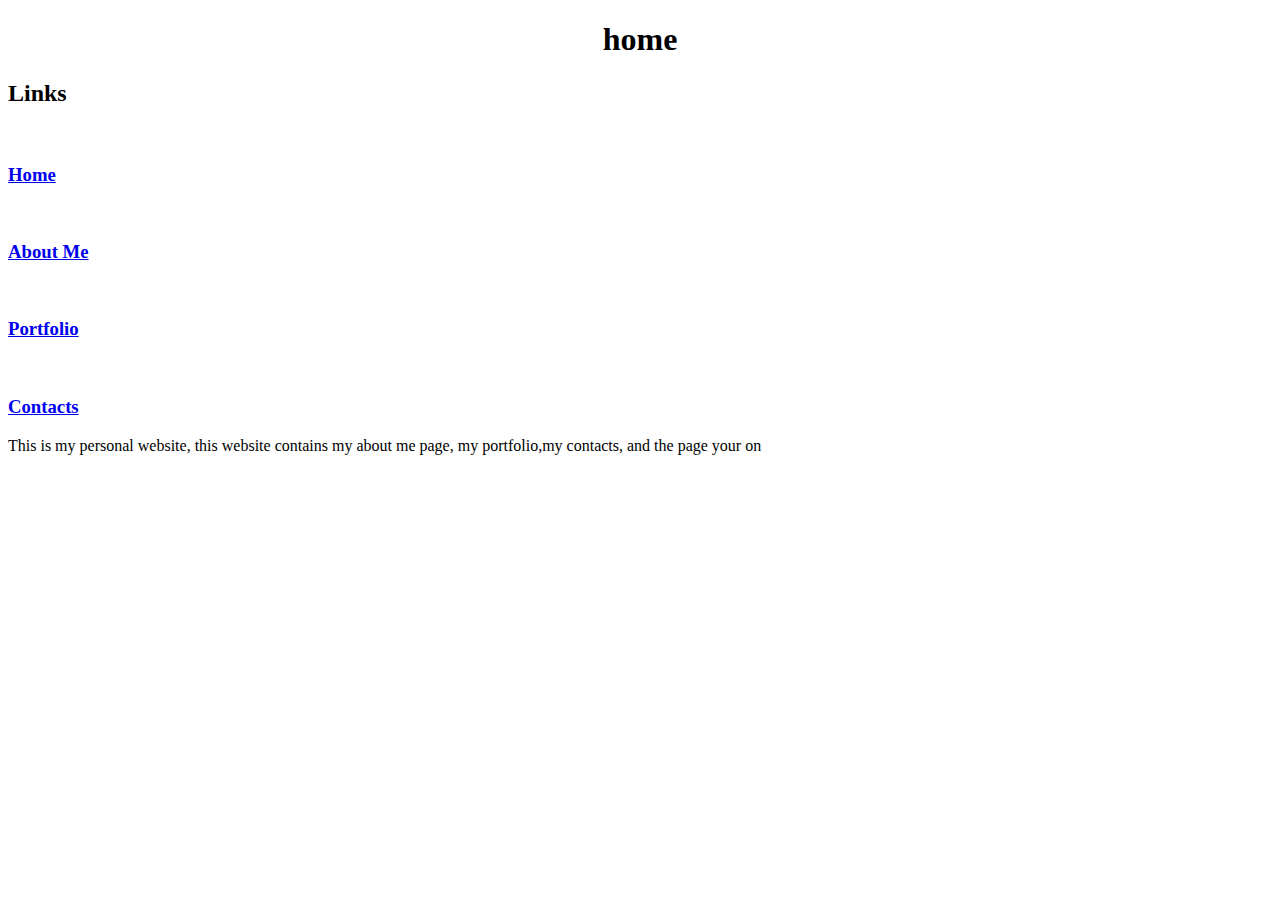
==== index.html @ d33ced49 "Update index and other pages" ====
<!DOCTYPE HTML>
<html>
<head>
<title>Webpage</title>
<link rel="stylesheet" type="text/css" href="html.css">
</head>
<body>

<div id="header">
	<h1 style="text-align:center;">home</h1>
</div>

<div id="left_column">
	<h2>Links</h2>
	<br>
	<h3><a href="index.html">Home</a></h3>
	<br>
	<h3><a href="aboutme.html">About Me</a></h3>
	<br>
	<h3><a href="porfolio.html">Portfolio</a></h3>
	<br>
	<h3><a href="contacts.html">Contacts</a></h3>
</div>

<div id="main_content"><p>This is my personal website, this website contains my about me page, my portfolio,my contacts, and the page your on</p>

	</p>

</div>

<div id="footer">
</div>

</body>
</html>
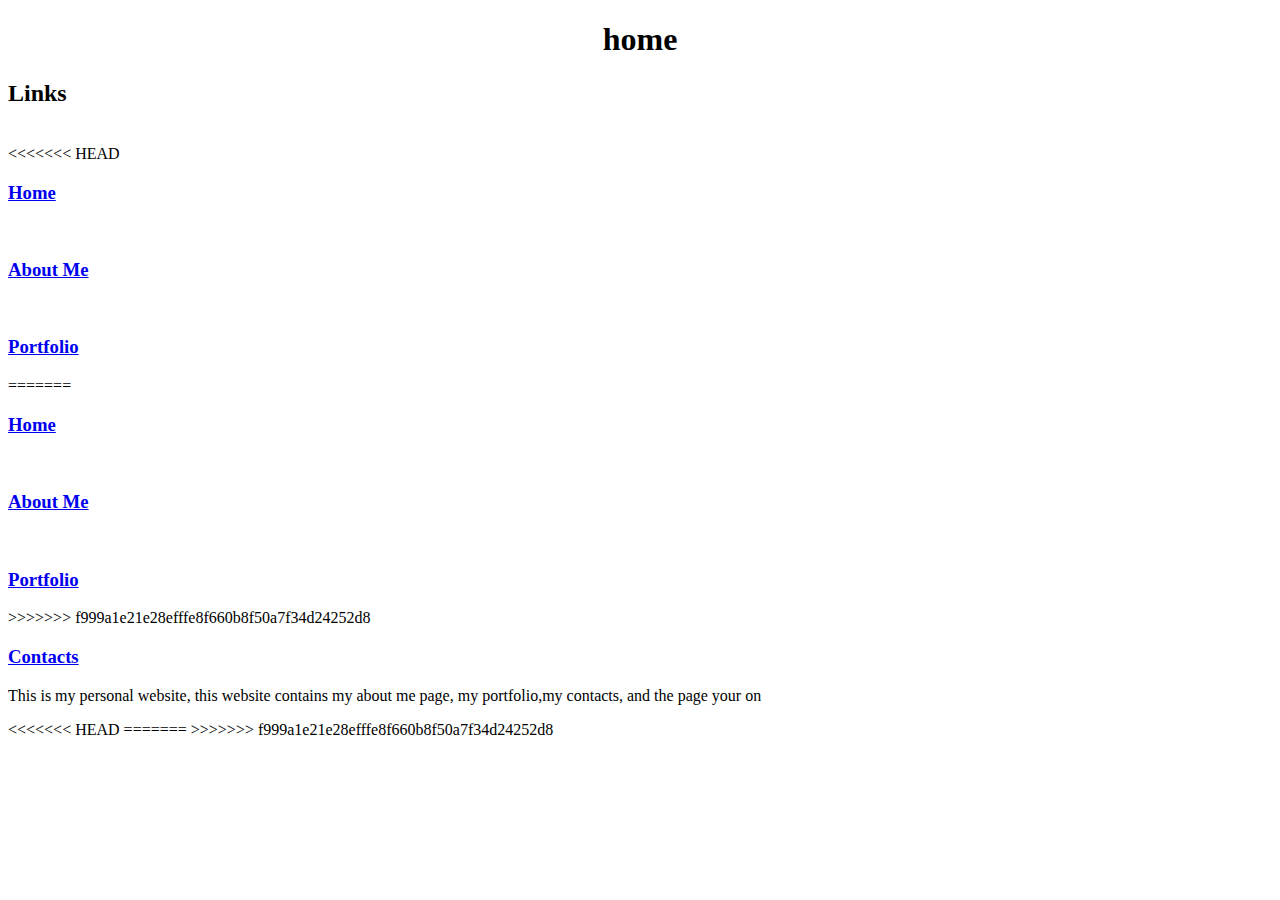
==== commit 06b9d175: "Update merge" ====
--- a/index.html
+++ b/index.html
@@ -13,11 +13,19 @@
 <div id="left_column">
 	<h2>Links</h2>
 	<br>
+<<<<<<< HEAD
 	<h3><a href="index.html">Home</a></h3>
 	<br>
 	<h3><a href="aboutme.html">About Me</a></h3>
 	<br>
 	<h3><a href="porfolio.html">Portfolio</a></h3>
+=======
+	<h3><a href="home.html">Home</a></h3>
+	<br>
+	<h3><a href="aboutme.html">About Me</a></h3>
+	<br>
+	<h3><a href="porfolio3.html">Portfolio</a></h3>
+>>>>>>> f999a1e21e28efffe8f660b8f50a7f34d24252d8
 	<br>
 	<h3><a href="contacts.html">Contacts</a></h3>
 </div>
@@ -32,4 +40,8 @@
 </div>
 
 </body>
-</html>+<<<<<<< HEAD
+</html>
+=======
+</html>
+>>>>>>> f999a1e21e28efffe8f660b8f50a7f34d24252d8
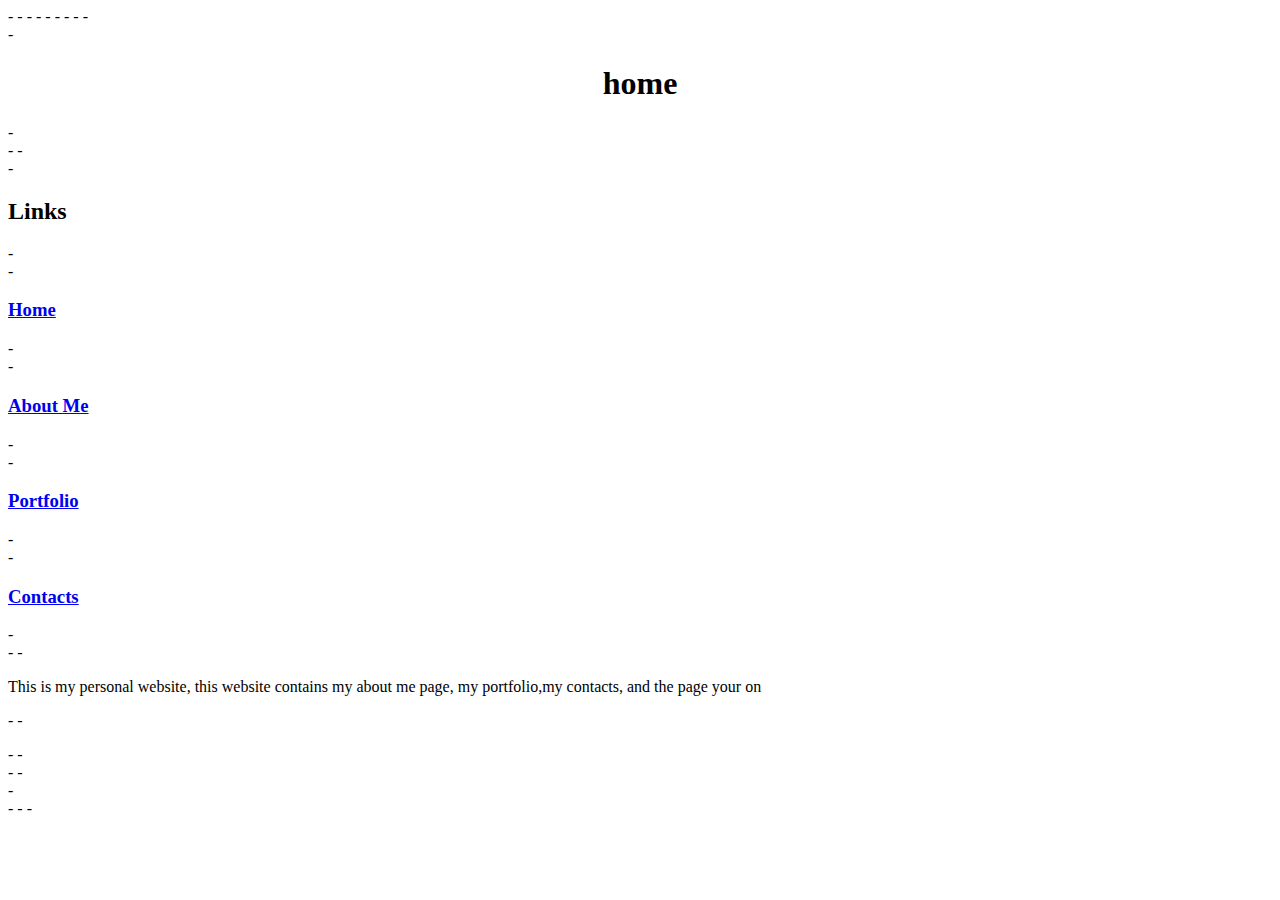
==== commit 77014d78: "fix wesite" ====
--- a/index.html
+++ b/index.html
@@ -1,47 +1,35 @@
-<!DOCTYPE HTML>
-<html>
-<head>
-<title>Webpage</title>
-<link rel="stylesheet" type="text/css" href="html.css">
-</head>
-<body>
-
-<div id="header">
-	<h1 style="text-align:center;">home</h1>
-</div>
-
-<div id="left_column">
-	<h2>Links</h2>
-	<br>
-<<<<<<< HEAD
-	<h3><a href="index.html">Home</a></h3>
-	<br>
-	<h3><a href="aboutme.html">About Me</a></h3>
-	<br>
-	<h3><a href="porfolio.html">Portfolio</a></h3>
-=======
-	<h3><a href="home.html">Home</a></h3>
-	<br>
-	<h3><a href="aboutme.html">About Me</a></h3>
-	<br>
-	<h3><a href="porfolio3.html">Portfolio</a></h3>
->>>>>>> f999a1e21e28efffe8f660b8f50a7f34d24252d8
-	<br>
-	<h3><a href="contacts.html">Contacts</a></h3>
-</div>
-
-<div id="main_content"><p>This is my personal website, this website contains my about me page, my portfolio,my contacts, and the page your on</p>
-
-	</p>
-
-</div>
-
-<div id="footer">
-</div>
-
-</body>
-<<<<<<< HEAD
-</html>
-=======
-</html>
->>>>>>> f999a1e21e28efffe8f660b8f50a7f34d24252d8
+-<!DOCTYPE HTML>
+-<html>
+-<head>
+-<title>Webpage</title>
+-<link rel="stylesheet" type="text/css" href="html.css">
+-</head>
+-<body>
+-
+-<div id="header">
+-  <h1 style="text-align:center;">home</h1>
+-</div>
+- 
+-<div id="left_column">
+-  <h2>Links</h2>
+-  <br>
+-  <h3><a href="index.html">Home</a></h3>
+-  <br>
+-  <h3><a href="aboutme.html">About Me</a></h3>
+-  <br>
+-  <h3><a href="portfolio.html">Portfolio</a></h3>
+-  <br>
+-  <h3><a href="contacts.html">Contacts</a></h3>
+-</div>
+-
+-<div id="main_content"><p>This is my personal website, this website contains my about me page, my portfolio,my contacts, and the page your on</p>
+-
+-  </p>
+-
+-</div>
+-
+-<div id="footer">
+-</div>
+-
+-</body>
+-</html>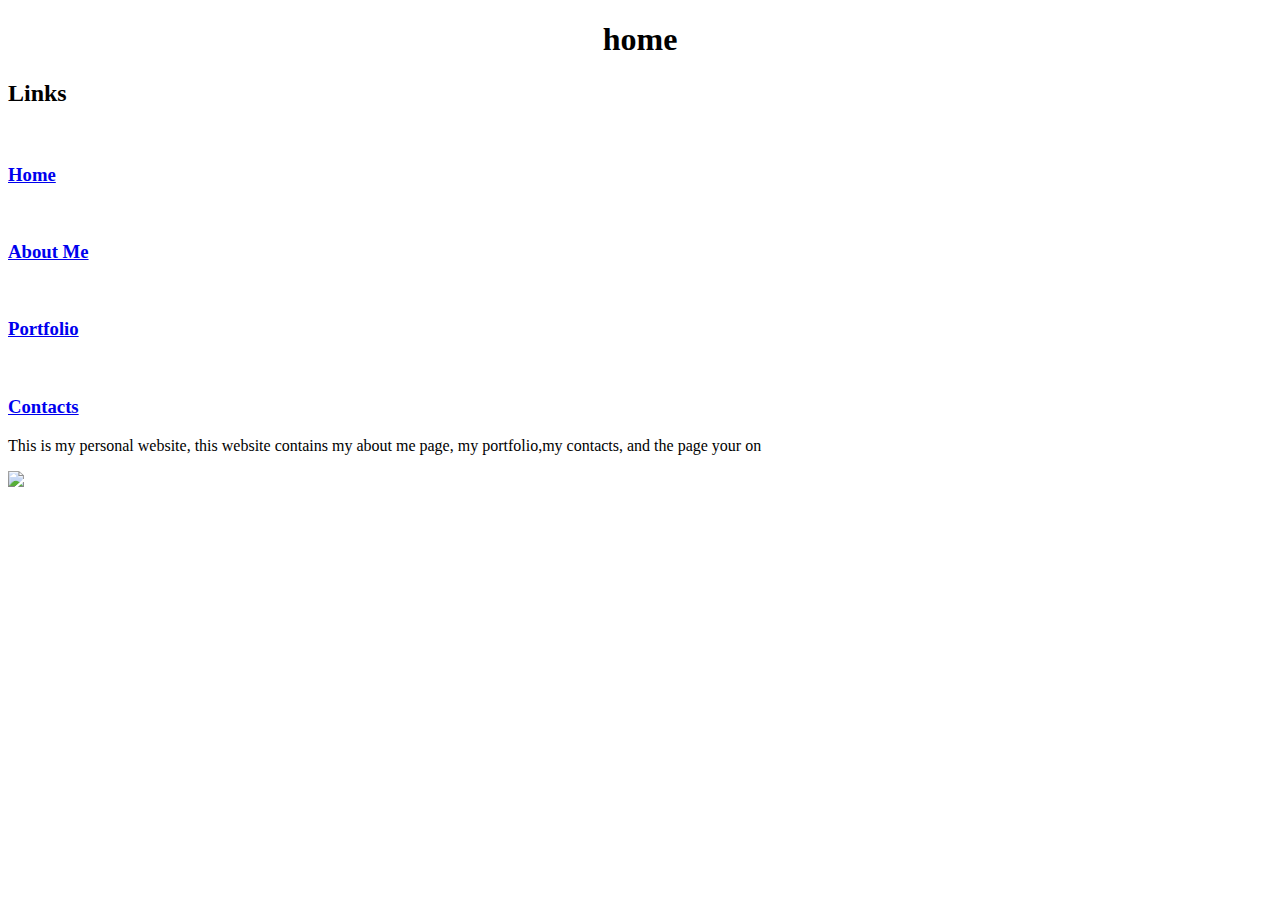
==== commit a4936dd9: "add image" ====
--- a/index.html
+++ b/index.html
@@ -1,35 +1,36 @@
--<!DOCTYPE HTML>
--<html>
--<head>
--<title>Webpage</title>
--<link rel="stylesheet" type="text/css" href="html.css">
--</head>
--<body>
--
--<div id="header">
--  <h1 style="text-align:center;">home</h1>
--</div>
-- 
--<div id="left_column">
--  <h2>Links</h2>
--  <br>
--  <h3><a href="index.html">Home</a></h3>
--  <br>
--  <h3><a href="aboutme.html">About Me</a></h3>
--  <br>
--  <h3><a href="portfolio.html">Portfolio</a></h3>
--  <br>
--  <h3><a href="contacts.html">Contacts</a></h3>
--</div>
--
--<div id="main_content"><p>This is my personal website, this website contains my about me page, my portfolio,my contacts, and the page your on</p>
--
--  </p>
--
--</div>
--
--<div id="footer">
--</div>
--
--</body>
--</html>+<!DOCTYPE HTML>
+<html>
+<head>
+<title>Webpage</title>
+<link rel="stylesheet" type="text/css" href="html.css">
+</head>
+<body>
+
+<div id="header">
+  <h1 style="text-align:center;">home</h1>
+</div>
+ 
+<div id="left_column">
+ <h2>Links</h2>
+ <br>
+ <h3><a href="index.html">Home</a></h3>
+  <br>
+  <h3><a href="aboutme.html">About Me</a></h3>
+ <br>
+ <h3><a href="portfolio.html">Portfolio</a></h3>
+  <br>
+ <h3><a href="contacts.html">Contacts</a></h3>
+</div>
+
+<div id="main_content"><p>This is my personal website, this website contains my about me page, my portfolio,my contacts, and the page your on</p>
+<img src = "https://fbcdn-sphotos-h-a.akamaihd.net/hphotos-ak-prn1/558790_1403565213191068_1938411773_n.jpg">
+
+ </p>
+
+</div>
+
+<div id="footer">
+</div>
+
+</body>
+</html>
--- a/html.css
+++ b/html.css
@@ -0,0 +1,50 @@
+-#header
+-{
+-  background-image:url(https://fbcdn-sphotos-g-a.akamaihd.net/hphotos-ak-ash4/1002872_1402396119974644_95875755_n.jpg);
+-    background-size:100%;
+-    background-color:#990000;
+-  width:100%;
+-  min-height:100px;
+-}
+-
+-#left_column
+-{   background-image:url('http://www.bu.edu/sjmag/scimag2008/images/Texture__Concrete_Cracked_by_ivelt_resources.jpg');
+-    background-size:100%;
+-  background-color:#990000;
+-  width:20%;
+-  min-height:800px;
+-  float:left;
+-}
+-
+-#main_content
+-{
+-  width: 79%;
+-    background-color:#990000;
+-  min-height:800px;
+-  float:left;
+-  font-size:24px;
+-}
+-
+-#footer
+-{
+-  background-color:#990000;
+-  width:100%;
+-  min-height:100px;
+-  float:left;
+-  clear:both;
+-}
+-
+-h2
+-{
+-  color:#000000;
+-}
+-
+-form
+-{
+-  font-size:16px;
+-}
+-
+-h10
+-{
+-  font-size:20px;
+-}
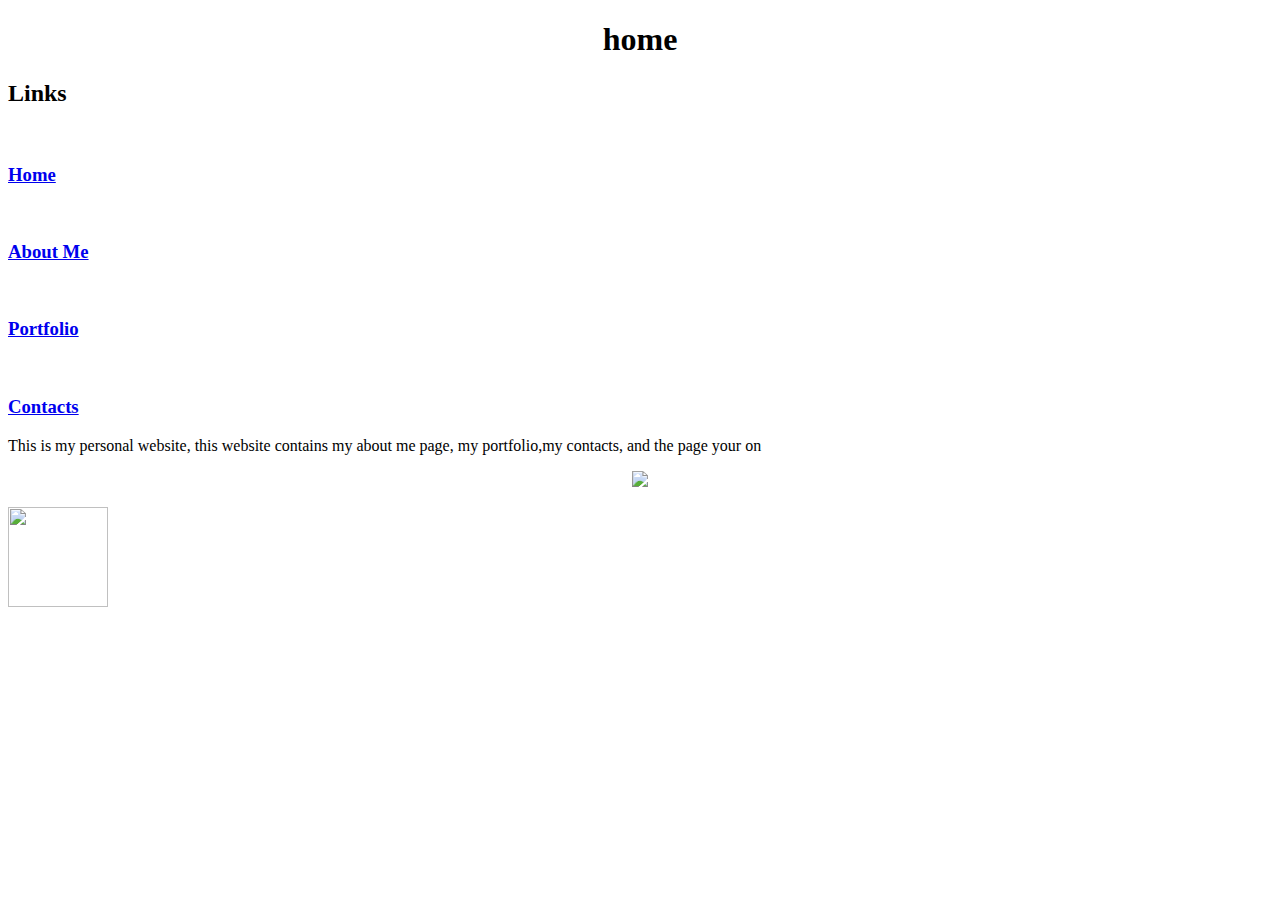
==== commit 7f932a3e: "fix size" ====
--- a/index.html
+++ b/index.html
@@ -23,8 +23,10 @@
 </div>
 
 <div id="main_content"><p>This is my personal website, this website contains my about me page, my portfolio,my contacts, and the page your on</p>
-<img src = "https://fbcdn-sphotos-h-a.akamaihd.net/hphotos-ak-prn1/558790_1403565213191068_1938411773_n.jpg">
-
+<CENTER>
+<p><img src="https://fbcdn-sphotos-h-a.akamaihd.net/hphotos-ak-prn1/558790_1403565213191068_1938411773_n.jpg" height="500"> 
+</CENTER>
+<img src="https://fbcdn-sphotos-b-a.akamaihd.net/hphotos-ak-frc1/1005647_1402399966640926_439366419_n.jpg" height="100" width="100">
  </p>
 
 </div>
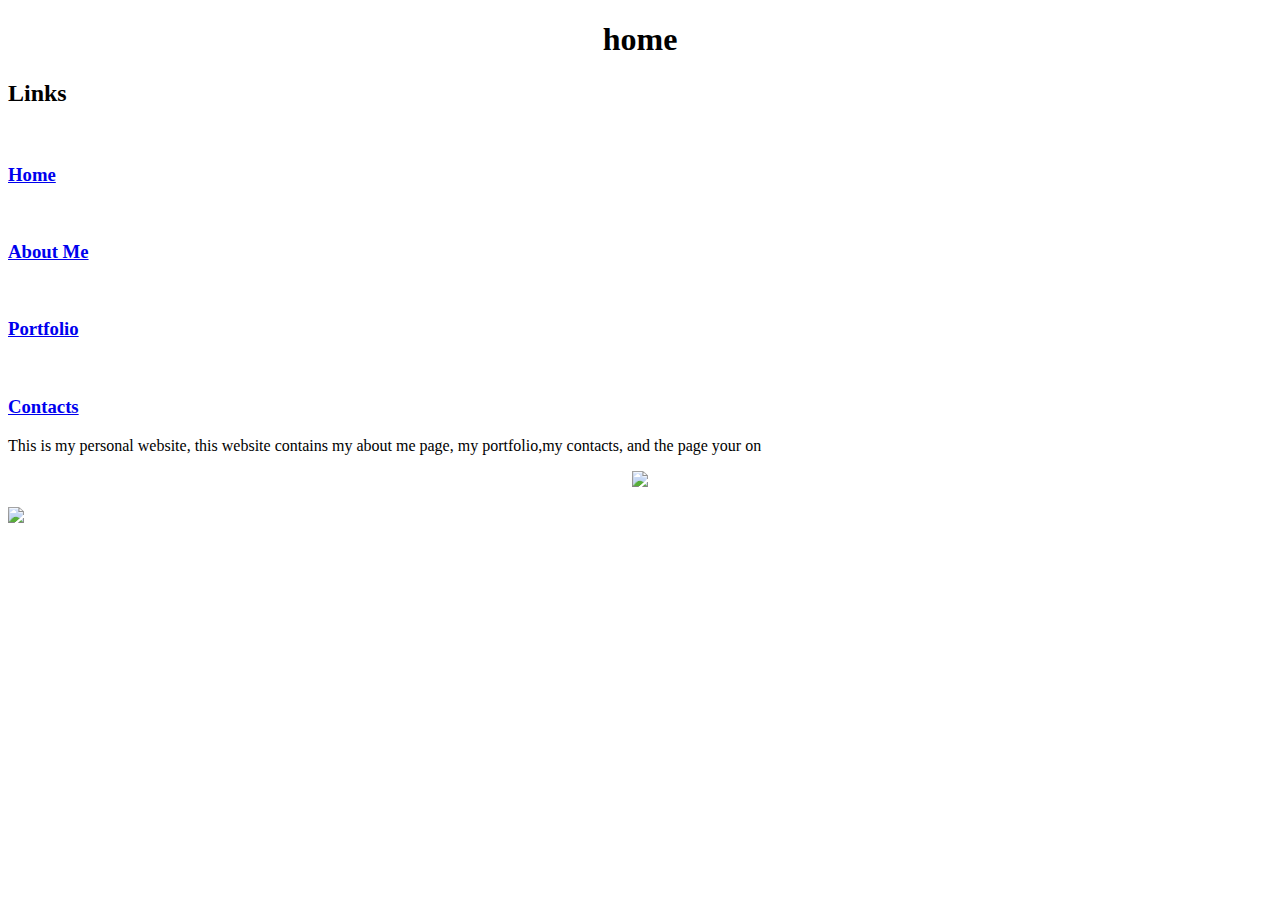
==== commit 980b7eca: "image size fixed" ====
--- a/index.html
+++ b/index.html
@@ -26,7 +26,7 @@
 <CENTER>
 <p><img src="https://fbcdn-sphotos-h-a.akamaihd.net/hphotos-ak-prn1/558790_1403565213191068_1938411773_n.jpg" height="500"> 
 </CENTER>
-<img src="https://fbcdn-sphotos-b-a.akamaihd.net/hphotos-ak-frc1/1005647_1402399966640926_439366419_n.jpg" height="100" width="100">
+<img src="https://fbcdn-sphotos-b-a.akamaihd.net/hphotos-ak-frc1/1005647_1402399966640926_439366419_n.jpg" height="500">
  </p>
 
 </div>
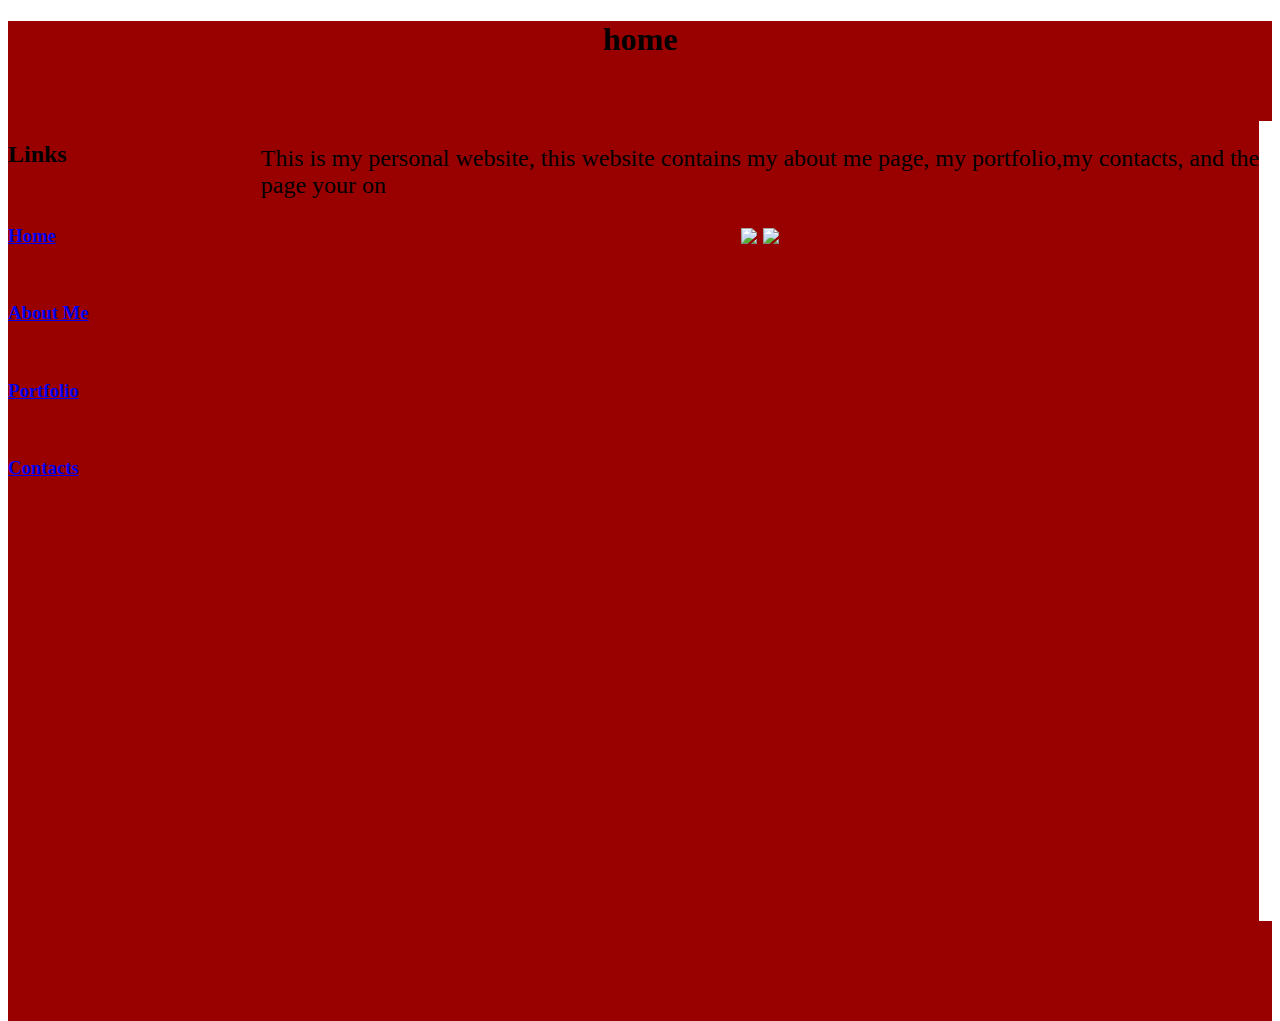
==== commit f4d37511: "fix image" ====
--- a/index.html
+++ b/index.html
@@ -23,11 +23,11 @@
 </div>
 
 <div id="main_content"><p>This is my personal website, this website contains my about me page, my portfolio,my contacts, and the page your on</p>
-<CENTER>
-<p><img src="https://fbcdn-sphotos-h-a.akamaihd.net/hphotos-ak-prn1/558790_1403565213191068_1938411773_n.jpg" height="500"> 
-</CENTER>
+<p class="center">
+<img src="https://fbcdn-sphotos-h-a.akamaihd.net/hphotos-ak-prn1/558790_1403565213191068_1938411773_n.jpg" height="500"> 
+
 <img src="https://fbcdn-sphotos-b-a.akamaihd.net/hphotos-ak-frc1/1005647_1402399966640926_439366419_n.jpg" height="500">
- </p>
+</p>
 
 </div>
 
--- a/html.css
+++ b/html.css
@@ -1,50 +1,58 @@
--#header
--{
--  background-image:url(https://fbcdn-sphotos-g-a.akamaihd.net/hphotos-ak-ash4/1002872_1402396119974644_95875755_n.jpg);
--    background-size:100%;
--    background-color:#990000;
--  width:100%;
--  min-height:100px;
--}
--
--#left_column
--{   background-image:url('http://www.bu.edu/sjmag/scimag2008/images/Texture__Concrete_Cracked_by_ivelt_resources.jpg');
--    background-size:100%;
--  background-color:#990000;
--  width:20%;
--  min-height:800px;
--  float:left;
--}
--
--#main_content
--{
--  width: 79%;
--    background-color:#990000;
--  min-height:800px;
--  float:left;
--  font-size:24px;
--}
--
--#footer
--{
--  background-color:#990000;
--  width:100%;
--  min-height:100px;
--  float:left;
--  clear:both;
--}
--
--h2
--{
--  color:#000000;
--}
--
--form
--{
--  font-size:16px;
--}
--
--h10
--{
--  font-size:20px;
--}
+#header
+{
+  background-image:url('https://fbcdn-sphotos-g-a.akamaihd.net/hphotos-ak-ash4/1002872_1402396119974644_95875755_n.jpg');
+   background-size:100%;
+    background-color:#990000;
+  width:100%;
+  min-height:100px;
+}
+
+#left_column
+{   background-image:url('http://www.bu.edu/sjmag/scimag2008/images/Texture__Concrete_Cracked_by_ivelt_resources.jpg');
+    background-size:100%;
+  background-color:#990000;
+  width:20%;
+  min-height:800px;
+  float:left;
+}
+
+#main_content
+{
+  width: 79%;
+    background-color:#990000;
+  min-height:800px;
+  float:left;
+  font-size:24px;
+   
+
+
+
+}
+
+#footer
+{
+  background-color:#990000;
+  width:100%;
+  min-height:100px;
+  float:left;
+  clear:both;
+}
+
+h2
+{
+  color:#000000;
+}
+
+form
+{
+  font-size:16px;
+}
+
+h10
+{
+  font-size:20px;
+}
+
+p.center {
+    text-align: center;
+}
